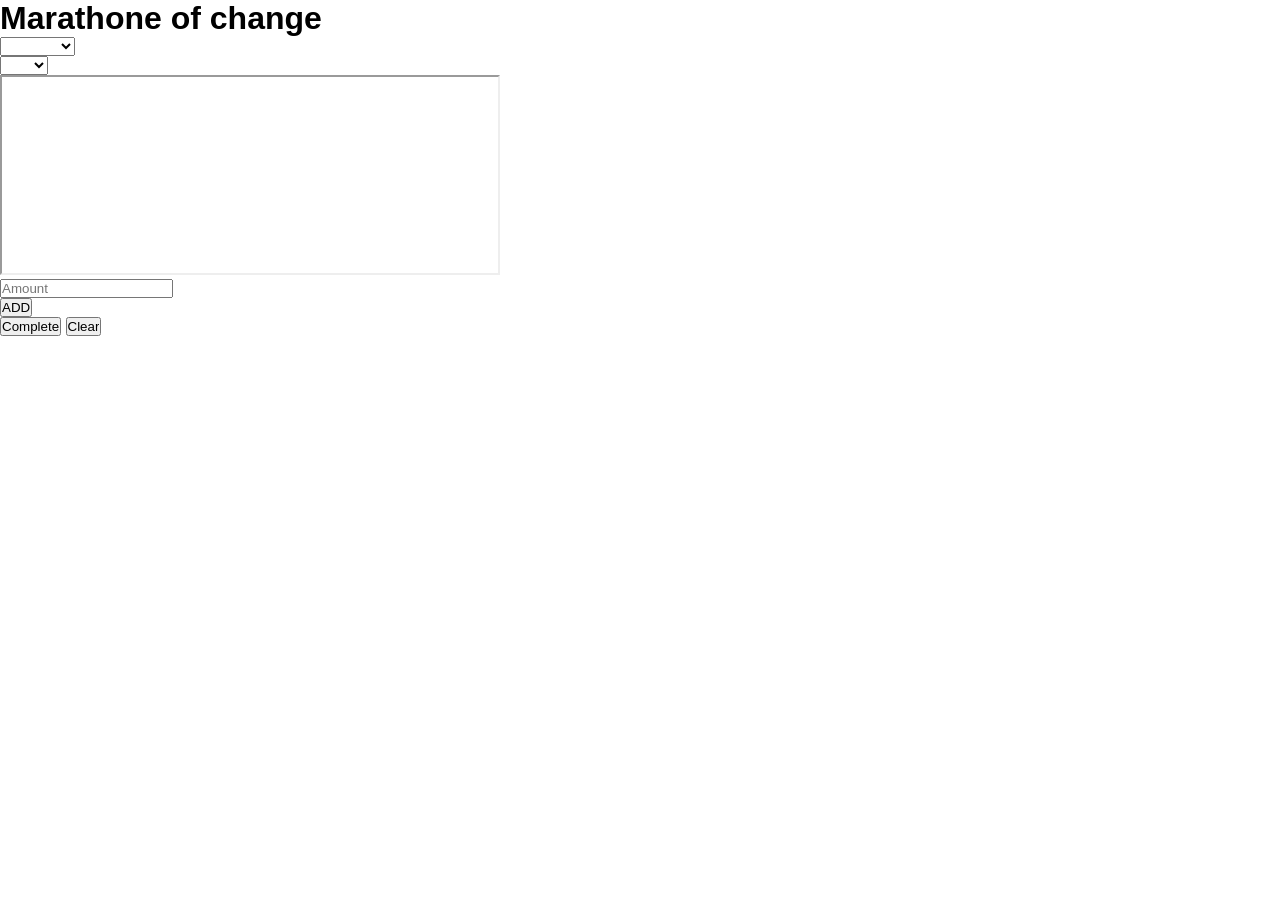
==== Marathone/main-page.html @ 69419976 "Update projects. Upload files" ====
<!DOCTYPE html>
<html lang="en">
<head>
    <meta charset="UTF-8">
    <meta name="viewport" content="width=device-width, initial-scale=1.0">
    <title>Marathone</title>
    <link rel="stylesheet" href="./CSS/style.css">
</head>
<body>
    <header>
        <h1>Marathone of change</h1>
    </header>    
    <div>
        <script src="https://ajax.googleapis.com/ajax/libs/jquery/2.1.1/jquery.min.js"></script>
        <!--options_marathoner-->
        <div>
            <select placeholder="Marathoners">
                <option></option>
                <option>Magdara</option>
                <option>Wardek</option>
            </select>
        </div>
        <!--options_exersise-->
        <div>
                <select placeholder="Exersise">
                    <option></option>
                    <option>ex-1</option>
                </select>
        </div>
        <!--field_amount-->
        <div>
            <p><iframe name="area" width="500" height="200"></iframe></p>
            <form action="./PHP/post.php" target="area">
            <p><input placeholder="Amount" name="number"></p>    
        </div>
        <!--button_add-->
        <div>
            <button>ADD</button>
        </div>
        <!--button_submit&clear-->
        <div>
            <p>
                <input type="submit" value="Complete">
                <input type="reset" value="Clear">
            </p>
        </div>
        <!--TEST-->
        <div>
            
        </div>
    </div>
</body>
</html>
---- Marathone/CSS/style.css ----
*{
    padding: 0;
    margin: 0;
    box-sizing: border-box;
}
body {
    font-family: sans-serif;
}
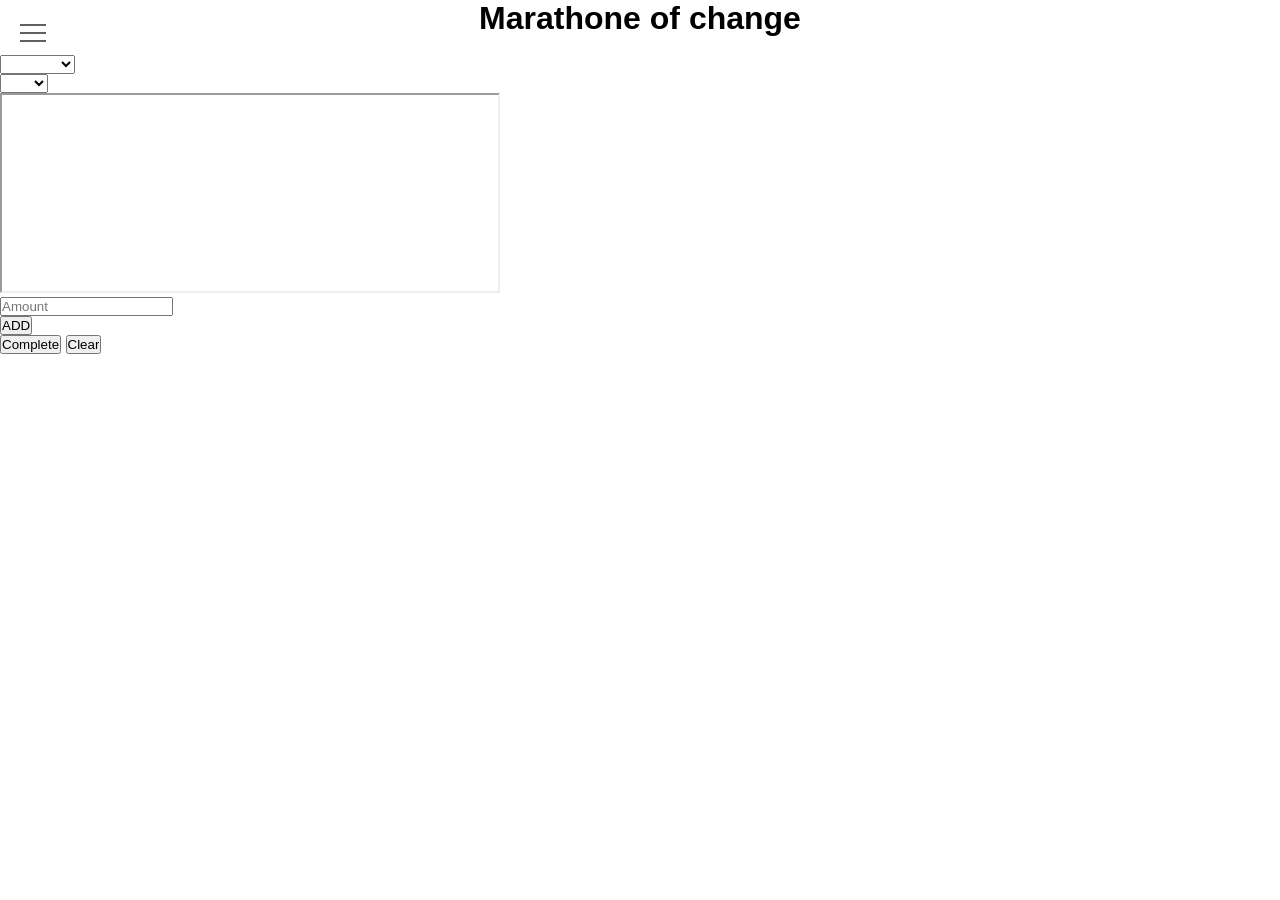
==== commit cb8fefba: "Добавил бургер меню + мелкие исправления ситаемости кода" ====
--- a/Marathone/main-page.html
+++ b/Marathone/main-page.html
@@ -8,8 +8,24 @@
 </head>
 <body>
     <header>
-        <h1>Marathone of change</h1>
-    </header>    
+        <h1 class="Header">Marathone of change</h1>
+    </header>
+    <aside>
+        <!--flip_menu-->
+        <div>
+            <input id="menu__toggle" type="checkbox" />
+            <label class="menu__btn" for="menu__toggle">
+                <span></span>
+            </label>
+            <ul class="menu__box">
+                <li><a class="menu__item" href="#">Home</a></li>
+                <li><a class="menu__item" href="#">Summary</a></li>
+                <li><a class="menu__item" href="#">Exercises</a></li>
+                <li><a class="menu__item" href="#">Diary</a></li>
+                <li><a class="menu__item" href="#">Consult</a></li>
+            </ul>
+          </div>
+    </aside>    
     <div>
         <script src="https://ajax.googleapis.com/ajax/libs/jquery/2.1.1/jquery.min.js"></script>
         <!--options_marathoner-->
--- a/Marathone/CSS/style.css
+++ b/Marathone/CSS/style.css
@@ -1,8 +1,105 @@
 *{
     padding: 0;
-    margin: 0;
+    margin: 0 auto;
     box-sizing: border-box;
 }
 body {
     font-family: sans-serif;
+}
+#menu__toggle {
+    opacity: 0;
+}
+
+#menu__toggle:checked ~ .menu__btn > span {
+    transform: rotate(45deg);
+}
+#menu__toggle:checked ~ .menu__btn > span::before {
+    top: 0;
+    transform: rotate(0);
+}
+#menu__toggle:checked ~ .menu__btn > span::after {
+    top: 0;
+    transform: rotate(90deg);
+}
+#menu__toggle:checked ~ .menu__box {
+    visibility: visible;
+    left: 0;
+}
+
+.menu__btn {
+    display: flex;
+    align-items: center;
+    position: fixed;
+    top: 20px;
+    left: 20px;
+
+    width: 26px;
+    height: 26px;
+
+    cursor: pointer;
+    z-index: 1;
+}
+
+.menu__btn > span,
+.menu__btn > span::before,
+.menu__btn > span::after {
+    display: block;
+    position: absolute;
+
+    width: 100%;
+    height: 2px;
+
+    background-color: #616161;
+
+    transition-duration: .25s;
+}
+.menu__btn > span::before {
+    content: '';
+    top: -8px;
+}
+.menu__btn > span::after {
+    content: '';
+    top: 8px;
+}
+
+.menu__box {
+    display: block;
+    position: fixed;
+    visibility: hidden;
+    top: 0;
+    left: -100%;
+
+    width: 300px;
+    height: 100%;
+
+    margin: 0;
+    padding: 80px 0;
+
+    list-style: none;
+
+    background-color: #ECEFF1;
+    box-shadow: 1px 0px 6px rgba(0, 0, 0, .2);
+
+    transition-duration: .25s;
+}
+
+.menu__item {
+    display: block;
+    padding: 12px 24px;
+
+    color: #333;
+
+    font-family: 'Roboto', sans-serif;
+    font-size: 20px;
+    font-weight: 600;
+
+    text-decoration: none;
+
+    transition-duration: .25s;
+}
+.menu__item:hover {
+    background-color: #CFD8DC;
+}
+.Header {
+    text-align: center
 }
